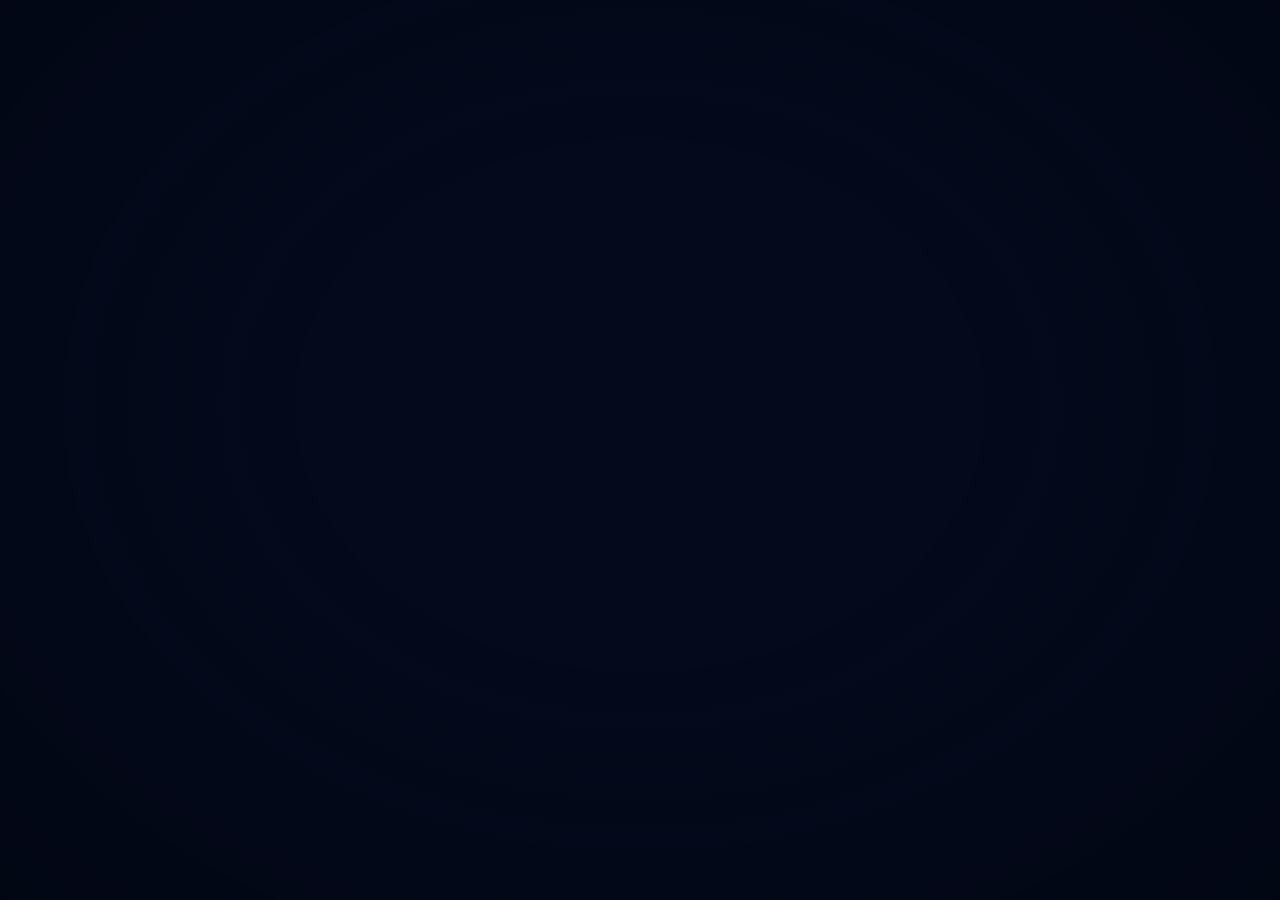
==== brain-3d.html @ 8ebf6328 "Sync from Reply-Mind main repo (2026-08-13 21:41 UTC)" ====
<!DOCTYPE html>
<html lang="it">
<head>
<meta charset="UTF-8">
<meta name="viewport" content="width=device-width, initial-scale=1">
<title>Brain 3D</title>
<style>
*{margin:0;padding:0;box-sizing:border-box}
html,body{width:100%;height:100%;overflow:hidden;background:#040a1c}
#c{position:fixed;inset:0;display:block;cursor:grab}
#c:active{cursor:grabbing}
.vignette{position:fixed;inset:0;pointer-events:none;
  background:radial-gradient(ellipse at 50% 45%,transparent 38%,rgba(2,6,18,.72) 100%)}
</style>
<script type="importmap">
{"imports":{"three":"https://cdn.jsdelivr.net/npm/three@0.160.0/build/three.module.js","three/addons/":"https://cdn.jsdelivr.net/npm/three@0.160.0/examples/jsm/"}}
</script>
</head>
<body>
<canvas id="c"></canvas>
<div class="vignette"></div>
<script type="module">
import * as THREE from 'three';
import { OrbitControls } from 'three/addons/controls/OrbitControls.js';
import { RoomEnvironment } from 'three/addons/environments/RoomEnvironment.js';
import { EffectComposer } from 'three/addons/postprocessing/EffectComposer.js';
import { RenderPass } from 'three/addons/postprocessing/RenderPass.js';
import { UnrealBloomPass } from 'three/addons/postprocessing/UnrealBloomPass.js';
import { OutputPass } from 'three/addons/postprocessing/OutputPass.js';

/* ---------- rumore ---------- */
function mulberry32(a){return function(){a|=0;a=a+0x6D2B79F5|0;let t=Math.imul(a^a>>>15,1|a);t=t+Math.imul(t^t>>>7,61|t)^t;return((t^t>>>14)>>>0)/4294967296;}}
const rng=mulberry32(1234);
const perm=new Uint8Array(512);
{const b=new Uint8Array(256);for(let i=0;i<256;i++)b[i]=i;for(let i=255;i>0;i--){const j=Math.floor(rng()*(i+1));const tmp=b[i];b[i]=b[j];b[j]=tmp;}for(let i=0;i<512;i++)perm[i]=b[i&255];}
function vNoise(x,y,z){
  const X=Math.floor(x),Y=Math.floor(y),Z=Math.floor(z);
  const fx=x-X,fy=y-Y,fz=z-Z;
  const u=fx*fx*(3-2*fx),v=fy*fy*(3-2*fy),w=fz*fz*(3-2*fz);
  const h=(i,j,k)=>perm[(perm[(perm[(X+i)&255]+Y+j)&255]+Z+k)&255]/255;
  const c000=h(0,0,0),c100=h(1,0,0),c010=h(0,1,0),c110=h(1,1,0),c001=h(0,0,1),c101=h(1,0,1),c011=h(0,1,1),c111=h(1,1,1);
  const x00=c000+(c100-c000)*u,x10=c010+(c110-c010)*u,x01=c001+(c101-c001)*u,x11=c011+(c111-c011)*u;
  return (x00+(x10-x00)*v)+(((x01+(x11-x01)*v)-(x00+(x10-x00)*v))*w);
}
function fbm(x,y,z,oct){let amp=0.5,freq=1,sum=0;for(let o=0;o<oct;o++){sum+=amp*vNoise(x*freq,y*freq,z*freq);freq*=2;amp*=0.5;}return sum;}

/* ---------- renderer ---------- */
const canvas=document.getElementById('c');
const renderer=new THREE.WebGLRenderer({canvas,antialias:true});
renderer.setPixelRatio(Math.min(devicePixelRatio,1.8));
renderer.setSize(innerWidth,innerHeight);
renderer.toneMapping=THREE.ACESFilmicToneMapping;
renderer.outputColorSpace=THREE.SRGBColorSpace;

const scene=new THREE.Scene();
scene.background=new THREE.Color(0x040a1c);

const pmrem=new THREE.PMREMGenerator(renderer);
scene.environment=pmrem.fromScene(new RoomEnvironment(),0.04).texture;

/* camera più lontana → vista più ampia */
const camera=new THREE.PerspectiveCamera(42,innerWidth/innerHeight,0.1,100);
camera.position.set(3.8,0.8,4.6);

const controls=new OrbitControls(camera,canvas);
controls.enableDamping=true;controls.dampingFactor=0.06;
controls.enablePan=false;controls.minDistance=2.8;controls.maxDistance=9;
controls.autoRotate=true;controls.autoRotateSpeed=3.1;
controls.target.set(0,-0.08,0);

scene.add(new THREE.DirectionalLight(0xbfd4ff,2.0)).position.set(3,4,2);
scene.add(new THREE.DirectionalLight(0x8b5cf6,1.4)).position.set(-4,-2,-3);

/* ---------- cervello ---------- */
const brainGrp=new THREE.Group();scene.add(brainGrp);
const BS=new THREE.Vector3(0.95,0.85,1.25);

const glassMat=new THREE.MeshPhysicalMaterial({
  color:0xdfe8ff,metalness:0,roughness:0.16,transmission:1.0,thickness:1.8,
  ior:1.35,clearcoat:1,clearcoatRoughness:0.25,
  attenuationColor:0x9aa8ff,attenuationDistance:2.6,envMapIntensity:1.1});

function cortexGeo(){
  const g=new THREE.SphereGeometry(1,180,180);
  const pa=g.attributes.position;const d=new THREE.Vector3();
  for(let i=0;i<pa.count;i++){
    d.fromBufferAttribute(pa,i).normalize();
    const disp=0.16*(fbm(d.x*1.4+3,d.y*1.4,d.z*1.4,3)-.5)+0.09*(fbm(d.x*3.1,d.y*3.1+7,d.z*3.1,3)-.5)+0.13*((1-Math.abs(2*fbm(d.x*2.3+13,d.y*2.3,d.z*2.3+5,4)-1))-.5);
    const r=1+disp;let px=d.x*r,py=d.y*r,pz=d.z*r;
    if(py<-0.35)py*=0.88;
    pa.setXYZ(i,px,py,pz);
  }
  g.computeVertexNormals();return g;
}
const cortex=new THREE.Mesh(cortexGeo(),glassMat);cortex.scale.copy(BS);brainGrp.add(cortex);

function cerebGeo(){
  const g=new THREE.SphereGeometry(1,96,96);
  const pa=g.attributes.position;const d=new THREE.Vector3();
  for(let i=0;i<pa.count;i++){
    d.fromBufferAttribute(pa,i).normalize();
    const r=1+0.05*Math.sin(d.y*26)+0.05*(fbm(d.x*3+21,d.y*3,d.z*3,3)-.5);
    pa.setXYZ(i,d.x*r,d.y*r,d.z*r);
  }
  g.computeVertexNormals();return g;
}
const cereb=new THREE.Mesh(cerebGeo(),glassMat);cereb.scale.set(0.62,0.48,0.55);cereb.position.set(0,-0.52,-1.02);brainGrp.add(cereb);

const stem=new THREE.Mesh(new THREE.CylinderGeometry(0.10,0.075,0.85,24,1),glassMat);
stem.position.set(0,-0.92,-0.62);stem.rotation.x=0.32;brainGrp.add(stem);

/* ---------- neuroni ---------- */
const neuGrp=new THREE.Group();brainGrp.add(neuGrp);

function glowTex(){
  const cv=document.createElement('canvas');cv.width=cv.height=128;
  const ctx=cv.getContext('2d');
  const g=ctx.createRadialGradient(64,64,0,64,64,64);
  g.addColorStop(0,'rgba(140,245,255,1)');g.addColorStop(0.3,'rgba(80,200,255,0.45)');g.addColorStop(1,'rgba(0,80,255,0)');
  ctx.fillStyle=g;ctx.fillRect(0,0,128,128);
  return new THREE.CanvasTexture(cv);
}
const glowT=glowTex();

const neuPos=[];
for(let n=0;n<15;n++){
  const d=new THREE.Vector3(rng()*2-1,rng()*2-1,rng()*2-1).normalize();
  const r=Math.cbrt(rng())*0.78;
  neuPos.push(new THREE.Vector3(d.x*r*BS.x*.92,d.y*r*BS.y*.92,d.z*r*BS.z*.92));
}
neuPos.push(new THREE.Vector3(0,-1.18,-0.74));

const coreGeo=new THREE.SphereGeometry(0.055,16,16);
const sprites=[];
neuPos.forEach((p,i)=>{
  const cm=new THREE.Mesh(coreGeo,new THREE.MeshBasicMaterial({color:0x7df3ff}));
  cm.material.toneMapped=false;cm.position.copy(p);cm.userData.phase=i*1.7;neuGrp.add(cm);
  const sm=new THREE.SpriteMaterial({map:glowT,transparent:true,depthWrite:false,blending:THREE.AdditiveBlending,opacity:.85});
  sm.toneMapped=false;
  const s=new THREE.Sprite(sm);s.position.copy(p);s.scale.setScalar(0.42);s.userData.phase=i*1.7;neuGrp.add(s);
  sprites.push({cm,s});
});

const tubeMat=new THREE.MeshBasicMaterial({color:0x9a66ff,transparent:true,opacity:.85});
tubeMat.toneMapped=false;
const pulsMat=new THREE.MeshBasicMaterial({color:0xd8fbff});pulsMat.toneMapped=false;
const pulsGeo=new THREE.SphereGeometry(0.028,10,10);
const pulses=[];const linked=new Set();

function connect(a,b){
  const key=a<b?a+'-'+b:b+'-'+a;if(linked.has(key))return;linked.add(key);
  const pA=neuPos[a],pB=neuPos[b];
  const mid=pA.clone().lerp(pB,.5).multiplyScalar(1.22);
  mid.x+=(rng()-.5)*.15;mid.y+=(rng()-.5)*.15;mid.z+=(rng()-.5)*.15;
  const curve=new THREE.CatmullRomCurve3([pA.clone(),mid,pB.clone()]);
  neuGrp.add(new THREE.Mesh(new THREE.TubeGeometry(curve,40,.016,6,false),tubeMat));
  const pm=new THREE.Mesh(pulsGeo,pulsMat);neuGrp.add(pm);
  pulses.push({curve,pm,t:rng(),speed:.12+rng()*.22});
}
for(let i=0;i<neuPos.length;i++){let bj=-1,bd=1e9;for(let j=0;j<neuPos.length;j++){if(j===i)continue;const ds=neuPos[i].distanceToSquared(neuPos[j]);if(ds<bd){bd=ds;bj=j;}}connect(i,bj);}
for(let e=0;e<6;e++)connect(Math.floor(rng()*neuPos.length),Math.floor(rng()*neuPos.length));

/* pulviscolo */
const dArr=new Float32Array(260*3);
for(let d=0;d<260;d++){const v=new THREE.Vector3(rng()*2-1,rng()*2-1,rng()*2-1).normalize().multiplyScalar(3.5+rng()*3);dArr[d*3]=v.x;dArr[d*3+1]=v.y;dArr[d*3+2]=v.z;}
const dustGeo=new THREE.BufferGeometry();dustGeo.setAttribute('position',new THREE.BufferAttribute(dArr,3));
const dust=new THREE.Points(dustGeo,new THREE.PointsMaterial({color:0x2a4faa,size:.02,transparent:true,opacity:.55,blending:THREE.AdditiveBlending,depthWrite:false}));
scene.add(dust);

/* ---------- bloom ---------- */
const composer=new EffectComposer(renderer);
composer.addPass(new RenderPass(scene,camera));
composer.addPass(new UnrealBloomPass(new THREE.Vector2(innerWidth,innerHeight),.85,.7,.55));
composer.addPass(new OutputPass());

/* ---------- resize ---------- */
window.addEventListener('resize',()=>{
  camera.aspect=innerWidth/innerHeight;camera.updateProjectionMatrix();
  renderer.setSize(innerWidth,innerHeight);composer.setSize(innerWidth,innerHeight);
});

/* ---------- loop ---------- */
const clock=new THREE.Clock();
renderer.setAnimationLoop(()=>{
  const dt=clock.getDelta(),el=clock.elapsedTime;
  controls.update();
  brainGrp.rotation.x=Math.sin(el*.4)*.04;
  brainGrp.position.y=Math.sin(el*.8)*.03;
  dust.rotation.y=el*.02;
  sprites.forEach(({cm,s})=>{
    const sc=1+.28*Math.sin(el*2.6+cm.userData.phase);
    cm.scale.setScalar(sc);
    s.material.opacity=.65+.3*Math.sin(el*2.6+s.userData.phase);
  });
  pulses.forEach(pl=>{pl.t=(pl.t+dt*pl.speed)%1;pl.pm.position.copy(pl.curve.getPoint(pl.t));});
  composer.render();
});
</script>
</body>
</html>
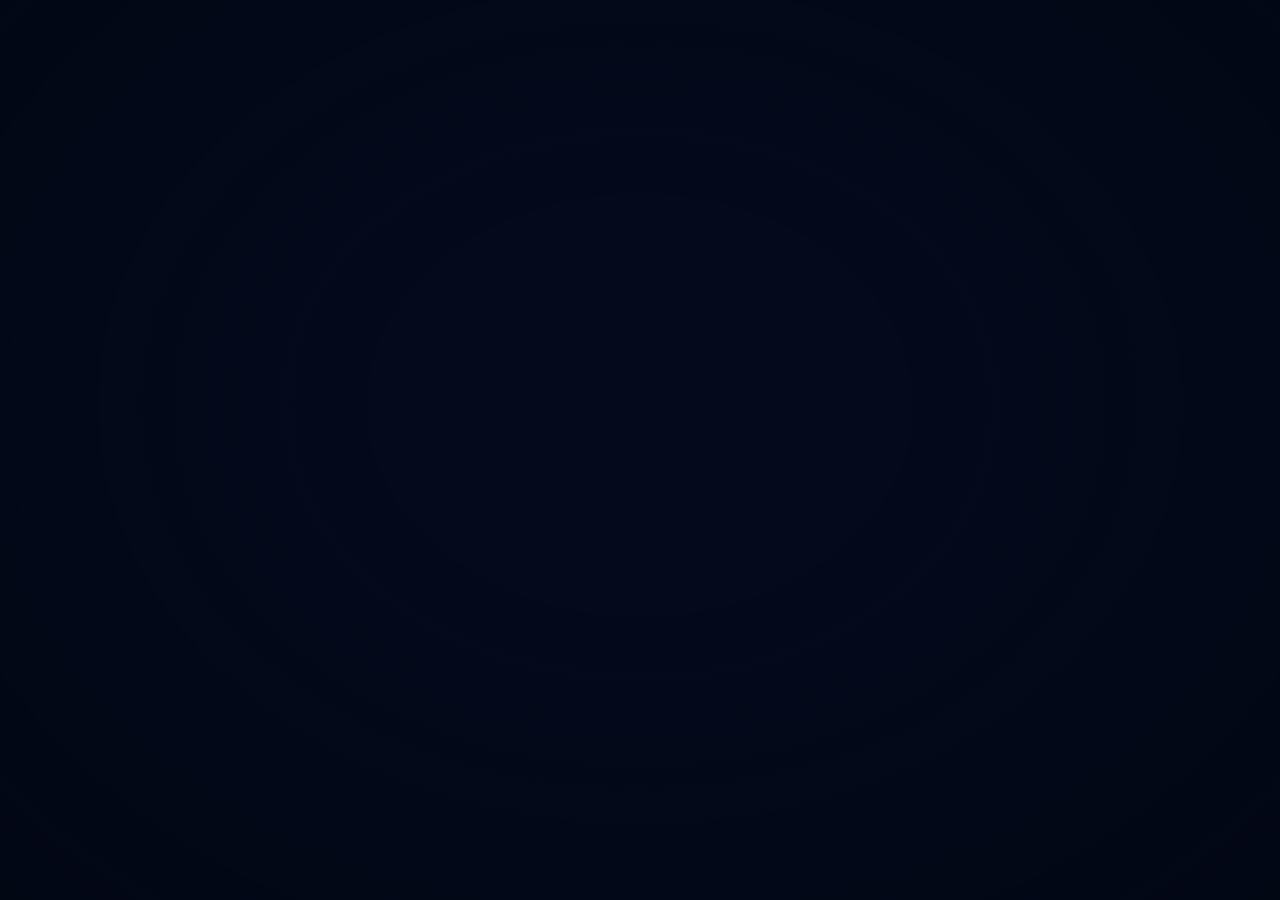
==== commit 6c8c9722: "Sync from Reply-Mind main repo (2026-08-13 21:49 UTC)" ====
--- a/brain-3d.html
+++ b/brain-3d.html
@@ -9,8 +9,8 @@
 html,body{width:100%;height:100%;overflow:hidden;background:#040a1c}
 #c{position:fixed;inset:0;display:block;cursor:grab}
 #c:active{cursor:grabbing}
-.vignette{position:fixed;inset:0;pointer-events:none;
-  background:radial-gradient(ellipse at 50% 45%,transparent 38%,rgba(2,6,18,.72) 100%)}
+.vig{position:fixed;inset:0;pointer-events:none;
+  background:radial-gradient(ellipse at 50% 45%,transparent 30%,rgba(2,6,18,.7) 100%)}
 </style>
 <script type="importmap">
 {"imports":{"three":"https://cdn.jsdelivr.net/npm/three@0.160.0/build/three.module.js","three/addons/":"https://cdn.jsdelivr.net/npm/three@0.160.0/examples/jsm/"}}
@@ -18,10 +18,9 @@
 </head>
 <body>
 <canvas id="c"></canvas>
-<div class="vignette"></div>
+<div class="vig"></div>
 <script type="module">
 import * as THREE from 'three';
-import { OrbitControls } from 'three/addons/controls/OrbitControls.js';
 import { RoomEnvironment } from 'three/addons/environments/RoomEnvironment.js';
 import { EffectComposer } from 'three/addons/postprocessing/EffectComposer.js';
 import { RenderPass } from 'three/addons/postprocessing/RenderPass.js';
@@ -33,16 +32,15 @@
 const rng=mulberry32(1234);
 const perm=new Uint8Array(512);
 {const b=new Uint8Array(256);for(let i=0;i<256;i++)b[i]=i;for(let i=255;i>0;i--){const j=Math.floor(rng()*(i+1));const tmp=b[i];b[i]=b[j];b[j]=tmp;}for(let i=0;i<512;i++)perm[i]=b[i&255];}
-function vNoise(x,y,z){
+function vN(x,y,z){
   const X=Math.floor(x),Y=Math.floor(y),Z=Math.floor(z);
-  const fx=x-X,fy=y-Y,fz=z-Z;
-  const u=fx*fx*(3-2*fx),v=fy*fy*(3-2*fy),w=fz*fz*(3-2*fz);
+  const fx=x-X,fy=y-Y,fz=z-Z,u=fx*fx*(3-2*fx),v=fy*fy*(3-2*fy),w=fz*fz*(3-2*fz);
   const h=(i,j,k)=>perm[(perm[(perm[(X+i)&255]+Y+j)&255]+Z+k)&255]/255;
-  const c000=h(0,0,0),c100=h(1,0,0),c010=h(0,1,0),c110=h(1,1,0),c001=h(0,0,1),c101=h(1,0,1),c011=h(0,1,1),c111=h(1,1,1);
-  const x00=c000+(c100-c000)*u,x10=c010+(c110-c010)*u,x01=c001+(c101-c001)*u,x11=c011+(c111-c011)*u;
-  return (x00+(x10-x00)*v)+(((x01+(x11-x01)*v)-(x00+(x10-x00)*v))*w);
-}
-function fbm(x,y,z,oct){let amp=0.5,freq=1,sum=0;for(let o=0;o<oct;o++){sum+=amp*vNoise(x*freq,y*freq,z*freq);freq*=2;amp*=0.5;}return sum;}
+  const x00=h(0,0,0)+(h(1,0,0)-h(0,0,0))*u,x10=h(0,1,0)+(h(1,1,0)-h(0,1,0))*u;
+  const x01=h(0,0,1)+(h(1,0,1)-h(0,0,1))*u,x11=h(0,1,1)+(h(1,1,1)-h(0,1,1))*u;
+  return (x00+(x10-x00)*v)+((x01+(x11-x01)*v-(x00+(x10-x00)*v))*w);
+}
+function fbm(x,y,z,o){let a=0.5,f=1,s=0;for(let i=0;i<o;i++){s+=a*vN(x*f,y*f,z*f);f*=2;a*=0.5;}return s;}
 
 /* ---------- renderer ---------- */
 const canvas=document.getElementById('c');
@@ -54,146 +52,150 @@
 
 const scene=new THREE.Scene();
 scene.background=new THREE.Color(0x040a1c);
-
 const pmrem=new THREE.PMREMGenerator(renderer);
 scene.environment=pmrem.fromScene(new RoomEnvironment(),0.04).texture;
 
-/* camera più lontana → vista più ampia */
-const camera=new THREE.PerspectiveCamera(42,innerWidth/innerHeight,0.1,100);
-camera.position.set(3.8,0.8,4.6);
-
-const controls=new OrbitControls(camera,canvas);
-controls.enableDamping=true;controls.dampingFactor=0.06;
-controls.enablePan=false;controls.minDistance=2.8;controls.maxDistance=9;
-controls.autoRotate=true;controls.autoRotateSpeed=3.1;
-controls.target.set(0,-0.08,0);
-
-scene.add(new THREE.DirectionalLight(0xbfd4ff,2.0)).position.set(3,4,2);
-scene.add(new THREE.DirectionalLight(0x8b5cf6,1.4)).position.set(-4,-2,-3);
+/* camera fissa, centrata sul cervello */
+const camera=new THREE.PerspectiveCamera(44,innerWidth/innerHeight,0.1,100);
+camera.position.set(0,0.15,3.2);
+camera.lookAt(0,-0.05,0);
+
+const kl=new THREE.DirectionalLight(0xbfd4ff,2.0);kl.position.set(3,4,2);scene.add(kl);
+const rl=new THREE.DirectionalLight(0x8b5cf6,1.4);rl.position.set(-4,-2,-3);scene.add(rl);
 
 /* ---------- cervello ---------- */
 const brainGrp=new THREE.Group();scene.add(brainGrp);
 const BS=new THREE.Vector3(0.95,0.85,1.25);
-
 const glassMat=new THREE.MeshPhysicalMaterial({
   color:0xdfe8ff,metalness:0,roughness:0.16,transmission:1.0,thickness:1.8,
   ior:1.35,clearcoat:1,clearcoatRoughness:0.25,
   attenuationColor:0x9aa8ff,attenuationDistance:2.6,envMapIntensity:1.1});
 
-function cortexGeo(){
-  const g=new THREE.SphereGeometry(1,180,180);
-  const pa=g.attributes.position;const d=new THREE.Vector3();
+function mkCortex(){
+  const g=new THREE.SphereGeometry(1,160,160),pa=g.attributes.position,d=new THREE.Vector3();
   for(let i=0;i<pa.count;i++){
     d.fromBufferAttribute(pa,i).normalize();
-    const disp=0.16*(fbm(d.x*1.4+3,d.y*1.4,d.z*1.4,3)-.5)+0.09*(fbm(d.x*3.1,d.y*3.1+7,d.z*3.1,3)-.5)+0.13*((1-Math.abs(2*fbm(d.x*2.3+13,d.y*2.3,d.z*2.3+5,4)-1))-.5);
-    const r=1+disp;let px=d.x*r,py=d.y*r,pz=d.z*r;
-    if(py<-0.35)py*=0.88;
-    pa.setXYZ(i,px,py,pz);
+    const disp=0.16*(fbm(d.x*1.4+3,d.y*1.4,d.z*1.4,3)-.5)
+              +0.09*(fbm(d.x*3.1,d.y*3.1+7,d.z*3.1,3)-.5)
+              +0.13*((1-Math.abs(2*fbm(d.x*2.3+13,d.y*2.3,d.z*2.3+5,4)-1))-.5);
+    const r=1+disp;let py=d.y*r;if(py<-.35)py*=.88;
+    pa.setXYZ(i,d.x*r,py,d.z*r);
   }
   g.computeVertexNormals();return g;
 }
-const cortex=new THREE.Mesh(cortexGeo(),glassMat);cortex.scale.copy(BS);brainGrp.add(cortex);
-
-function cerebGeo(){
-  const g=new THREE.SphereGeometry(1,96,96);
-  const pa=g.attributes.position;const d=new THREE.Vector3();
+const cortex=new THREE.Mesh(mkCortex(),glassMat);cortex.scale.copy(BS);brainGrp.add(cortex);
+
+function mkCereb(){
+  const g=new THREE.SphereGeometry(1,80,80),pa=g.attributes.position,d=new THREE.Vector3();
   for(let i=0;i<pa.count;i++){
     d.fromBufferAttribute(pa,i).normalize();
-    const r=1+0.05*Math.sin(d.y*26)+0.05*(fbm(d.x*3+21,d.y*3,d.z*3,3)-.5);
+    const r=1+.05*Math.sin(d.y*26)+.05*(fbm(d.x*3+21,d.y*3,d.z*3,3)-.5);
     pa.setXYZ(i,d.x*r,d.y*r,d.z*r);
   }
   g.computeVertexNormals();return g;
 }
-const cereb=new THREE.Mesh(cerebGeo(),glassMat);cereb.scale.set(0.62,0.48,0.55);cereb.position.set(0,-0.52,-1.02);brainGrp.add(cereb);
-
-const stem=new THREE.Mesh(new THREE.CylinderGeometry(0.10,0.075,0.85,24,1),glassMat);
-stem.position.set(0,-0.92,-0.62);stem.rotation.x=0.32;brainGrp.add(stem);
+const cereb=new THREE.Mesh(mkCereb(),glassMat);cereb.scale.set(.62,.48,.55);cereb.position.set(0,-.52,-1.02);brainGrp.add(cereb);
+
+const stem=new THREE.Mesh(new THREE.CylinderGeometry(.10,.075,.85,24),glassMat);
+stem.position.set(0,-.92,-.62);stem.rotation.x=.32;brainGrp.add(stem);
 
 /* ---------- neuroni ---------- */
 const neuGrp=new THREE.Group();brainGrp.add(neuGrp);
-
-function glowTex(){
-  const cv=document.createElement('canvas');cv.width=cv.height=128;
-  const ctx=cv.getContext('2d');
-  const g=ctx.createRadialGradient(64,64,0,64,64,64);
-  g.addColorStop(0,'rgba(140,245,255,1)');g.addColorStop(0.3,'rgba(80,200,255,0.45)');g.addColorStop(1,'rgba(0,80,255,0)');
-  ctx.fillStyle=g;ctx.fillRect(0,0,128,128);
-  return new THREE.CanvasTexture(cv);
-}
-const glowT=glowTex();
+const glowCv=document.createElement('canvas');glowCv.width=glowCv.height=128;
+const gCtx=glowCv.getContext('2d'),gg=gCtx.createRadialGradient(64,64,0,64,64,64);
+gg.addColorStop(0,'rgba(140,245,255,1)');gg.addColorStop(.3,'rgba(80,200,255,.45)');gg.addColorStop(1,'rgba(0,80,255,0)');
+gCtx.fillStyle=gg;gCtx.fillRect(0,0,128,128);
+const glowT=new THREE.CanvasTexture(glowCv);
 
 const neuPos=[];
 for(let n=0;n<15;n++){
-  const d=new THREE.Vector3(rng()*2-1,rng()*2-1,rng()*2-1).normalize();
-  const r=Math.cbrt(rng())*0.78;
+  const d=new THREE.Vector3(rng()*2-1,rng()*2-1,rng()*2-1).normalize(),r=Math.cbrt(rng())*.78;
   neuPos.push(new THREE.Vector3(d.x*r*BS.x*.92,d.y*r*BS.y*.92,d.z*r*BS.z*.92));
 }
-neuPos.push(new THREE.Vector3(0,-1.18,-0.74));
-
-const coreGeo=new THREE.SphereGeometry(0.055,16,16);
-const sprites=[];
+neuPos.push(new THREE.Vector3(0,-1.18,-.74));
+const cGeo=new THREE.SphereGeometry(.055,14,14);
+const sprs=[];
 neuPos.forEach((p,i)=>{
-  const cm=new THREE.Mesh(coreGeo,new THREE.MeshBasicMaterial({color:0x7df3ff}));
-  cm.material.toneMapped=false;cm.position.copy(p);cm.userData.phase=i*1.7;neuGrp.add(cm);
-  const sm=new THREE.SpriteMaterial({map:glowT,transparent:true,depthWrite:false,blending:THREE.AdditiveBlending,opacity:.85});
-  sm.toneMapped=false;
-  const s=new THREE.Sprite(sm);s.position.copy(p);s.scale.setScalar(0.42);s.userData.phase=i*1.7;neuGrp.add(s);
-  sprites.push({cm,s});
-});
-
-const tubeMat=new THREE.MeshBasicMaterial({color:0x9a66ff,transparent:true,opacity:.85});
-tubeMat.toneMapped=false;
-const pulsMat=new THREE.MeshBasicMaterial({color:0xd8fbff});pulsMat.toneMapped=false;
-const pulsGeo=new THREE.SphereGeometry(0.028,10,10);
+  const cm=new THREE.Mesh(cGeo,new THREE.MeshBasicMaterial({color:0x7df3ff,toneMapped:false}));
+  cm.position.copy(p);cm.userData.ph=i*1.7;neuGrp.add(cm);
+  const sm=new THREE.SpriteMaterial({map:glowT,transparent:true,depthWrite:false,blending:THREE.AdditiveBlending,opacity:.85,toneMapped:false});
+  const s=new THREE.Sprite(sm);s.position.copy(p);s.scale.setScalar(.42);s.userData.ph=i*1.7;neuGrp.add(s);
+  sprs.push({cm,s});
+});
+
+const tubMat=new THREE.MeshBasicMaterial({color:0x9a66ff,transparent:true,opacity:.85,toneMapped:false});
+const pulMat=new THREE.MeshBasicMaterial({color:0xd8fbff,toneMapped:false});
+const pulGeo=new THREE.SphereGeometry(.028,10,10);
 const pulses=[];const linked=new Set();
-
-function connect(a,b){
-  const key=a<b?a+'-'+b:b+'-'+a;if(linked.has(key))return;linked.add(key);
-  const pA=neuPos[a],pB=neuPos[b];
-  const mid=pA.clone().lerp(pB,.5).multiplyScalar(1.22);
+function conn(a,b){
+  const k=a<b?a+'-'+b:b+'-'+a;if(linked.has(k))return;linked.add(k);
+  const mid=neuPos[a].clone().lerp(neuPos[b],.5).multiplyScalar(1.22);
   mid.x+=(rng()-.5)*.15;mid.y+=(rng()-.5)*.15;mid.z+=(rng()-.5)*.15;
-  const curve=new THREE.CatmullRomCurve3([pA.clone(),mid,pB.clone()]);
-  neuGrp.add(new THREE.Mesh(new THREE.TubeGeometry(curve,40,.016,6,false),tubeMat));
-  const pm=new THREE.Mesh(pulsGeo,pulsMat);neuGrp.add(pm);
-  pulses.push({curve,pm,t:rng(),speed:.12+rng()*.22});
-}
-for(let i=0;i<neuPos.length;i++){let bj=-1,bd=1e9;for(let j=0;j<neuPos.length;j++){if(j===i)continue;const ds=neuPos[i].distanceToSquared(neuPos[j]);if(ds<bd){bd=ds;bj=j;}}connect(i,bj);}
-for(let e=0;e<6;e++)connect(Math.floor(rng()*neuPos.length),Math.floor(rng()*neuPos.length));
+  const curve=new THREE.CatmullRomCurve3([neuPos[a].clone(),mid,neuPos[b].clone()]);
+  neuGrp.add(new THREE.Mesh(new THREE.TubeGeometry(curve,40,.016,6,false),tubMat));
+  const pm=new THREE.Mesh(pulGeo,pulMat);neuGrp.add(pm);
+  pulses.push({curve,pm,t:rng(),spd:.12+rng()*.22});
+}
+for(let i=0;i<neuPos.length;i++){let bj=-1,bd=1e9;for(let j=0;j<neuPos.length;j++){if(j===i)continue;const ds=neuPos[i].distanceToSquared(neuPos[j]);if(ds<bd){bd=ds;bj=j;}}conn(i,bj);}
+for(let e=0;e<6;e++)conn(Math.floor(rng()*neuPos.length),Math.floor(rng()*neuPos.length));
 
 /* pulviscolo */
-const dArr=new Float32Array(260*3);
-for(let d=0;d<260;d++){const v=new THREE.Vector3(rng()*2-1,rng()*2-1,rng()*2-1).normalize().multiplyScalar(3.5+rng()*3);dArr[d*3]=v.x;dArr[d*3+1]=v.y;dArr[d*3+2]=v.z;}
-const dustGeo=new THREE.BufferGeometry();dustGeo.setAttribute('position',new THREE.BufferAttribute(dArr,3));
-const dust=new THREE.Points(dustGeo,new THREE.PointsMaterial({color:0x2a4faa,size:.02,transparent:true,opacity:.55,blending:THREE.AdditiveBlending,depthWrite:false}));
+const dArr=new Float32Array(200*3);
+for(let d=0;d<200;d++){const v=new THREE.Vector3(rng()*2-1,rng()*2-1,rng()*2-1).normalize().multiplyScalar(2.5+rng()*2);dArr[d*3]=v.x;dArr[d*3+1]=v.y;dArr[d*3+2]=v.z;}
+const dustG=new THREE.BufferGeometry();dustG.setAttribute('position',new THREE.BufferAttribute(dArr,3));
+const dust=new THREE.Points(dustG,new THREE.PointsMaterial({color:0x2a4faa,size:.025,transparent:true,opacity:.5,blending:THREE.AdditiveBlending,depthWrite:false}));
 scene.add(dust);
 
 /* ---------- bloom ---------- */
-const composer=new EffectComposer(renderer);
-composer.addPass(new RenderPass(scene,camera));
-composer.addPass(new UnrealBloomPass(new THREE.Vector2(innerWidth,innerHeight),.85,.7,.55));
-composer.addPass(new OutputPass());
-
-/* ---------- resize ---------- */
+const comp=new EffectComposer(renderer);
+comp.addPass(new RenderPass(scene,camera));
+comp.addPass(new UnrealBloomPass(new THREE.Vector2(innerWidth,innerHeight),.85,.7,.55));
+comp.addPass(new OutputPass());
+
+/* ---------- drag: ruota brainGrp, non la camera ---------- */
+let drag=false,lastX=0,velX=0,inerX=0;
+canvas.addEventListener('pointerdown',e=>{drag=true;lastX=e.clientX;velX=0;canvas.setPointerCapture(e.pointerId);});
+canvas.addEventListener('pointermove',e=>{
+  if(!drag)return;
+  const dx=e.clientX-lastX;velX=dx;
+  brainGrp.rotation.y+=dx*0.01;lastX=e.clientX;
+});
+canvas.addEventListener('pointerup',()=>{drag=false;inerX=velX;});
+canvas.addEventListener('pointerleave',()=>{drag=false;inerX=velX;});
+
+/* scroll zoom */
+canvas.addEventListener('wheel',e=>{
+  camera.position.z=Math.max(2,Math.min(5.5,camera.position.z+e.deltaY*0.008));
+},{passive:true});
+
+/* resize */
 window.addEventListener('resize',()=>{
   camera.aspect=innerWidth/innerHeight;camera.updateProjectionMatrix();
-  renderer.setSize(innerWidth,innerHeight);composer.setSize(innerWidth,innerHeight);
+  renderer.setSize(innerWidth,innerHeight);comp.setSize(innerWidth,innerHeight);
 });
 
 /* ---------- loop ---------- */
 const clock=new THREE.Clock();
+const AUTO_SPEED=0.35; // rad/s ≈ una rotazione ogni ~18s
 renderer.setAnimationLoop(()=>{
   const dt=clock.getDelta(),el=clock.elapsedTime;
-  controls.update();
-  brainGrp.rotation.x=Math.sin(el*.4)*.04;
-  brainGrp.position.y=Math.sin(el*.8)*.03;
-  dust.rotation.y=el*.02;
-  sprites.forEach(({cm,s})=>{
-    const sc=1+.28*Math.sin(el*2.6+cm.userData.phase);
+  /* auto-rotazione sull'asse Y del cervello */
+  if(!drag){
+    inerX*=0.92; // inerzia al rilascio
+    brainGrp.rotation.y+=AUTO_SPEED*dt + inerX*0.01;
+  }
+  /* dondolio lieve */
+  brainGrp.rotation.x=Math.sin(el*.38)*.04;
+  brainGrp.position.y=Math.sin(el*.75)*.03;
+  dust.rotation.y=el*.018;
+  /* pulse neuroni */
+  sprs.forEach(({cm,s})=>{
+    const sc=1+.28*Math.sin(el*2.6+cm.userData.ph);
     cm.scale.setScalar(sc);
-    s.material.opacity=.65+.3*Math.sin(el*2.6+s.userData.phase);
+    s.material.opacity=.6+.3*Math.sin(el*2.6+s.userData.ph);
   });
-  pulses.forEach(pl=>{pl.t=(pl.t+dt*pl.speed)%1;pl.pm.position.copy(pl.curve.getPoint(pl.t));});
-  composer.render();
+  pulses.forEach(pl=>{pl.t=(pl.t+dt*pl.spd)%1;pl.pm.position.copy(pl.curve.getPoint(pl.t));});
+  comp.render();
 });
 </script>
 </body>
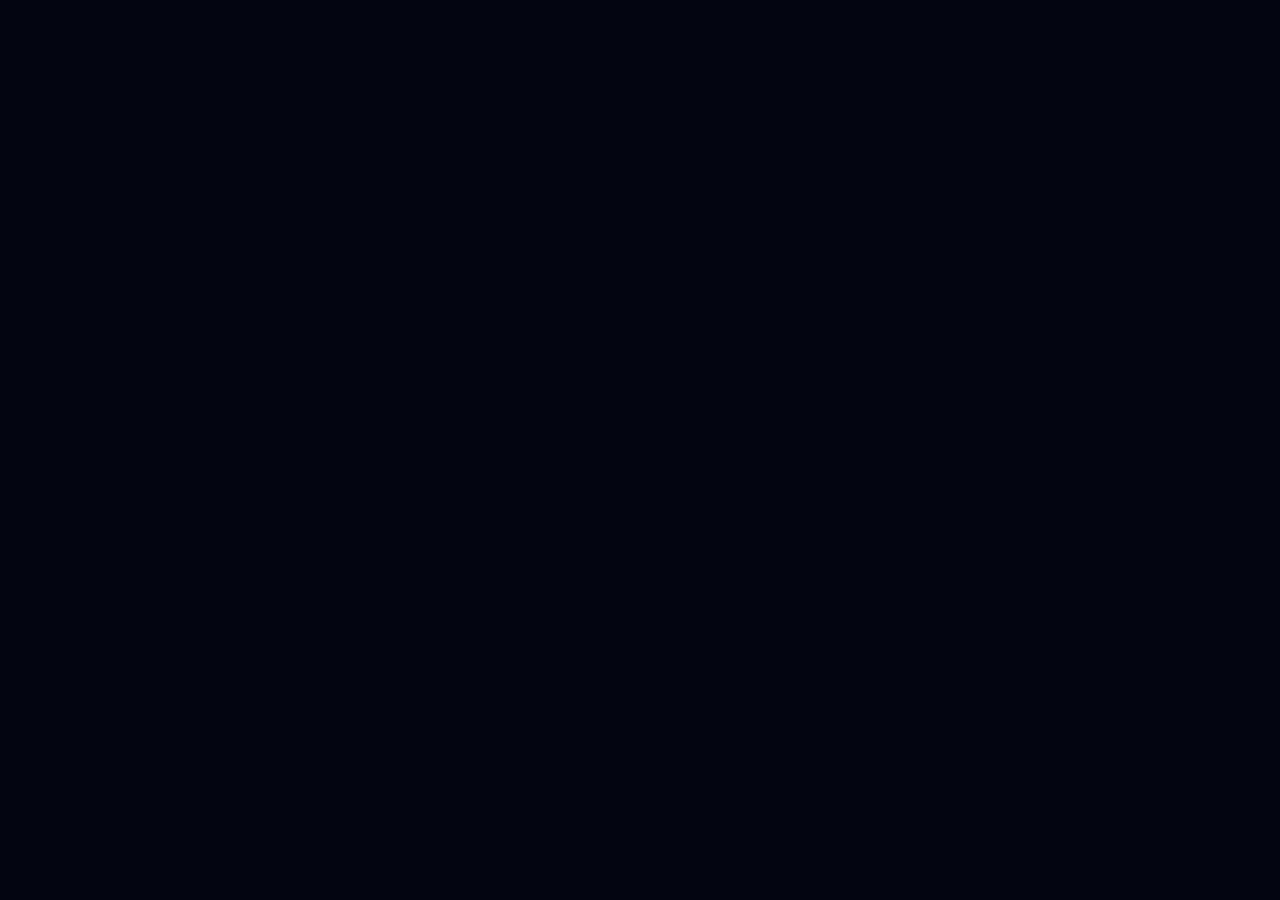
==== commit cc73d23d: "Sync from Reply-Mind main repo (2026-08-13 21:52 UTC)" ====
--- a/brain-3d.html
+++ b/brain-3d.html
@@ -6,11 +6,9 @@
 <title>Brain 3D</title>
 <style>
 *{margin:0;padding:0;box-sizing:border-box}
-html,body{width:100%;height:100%;overflow:hidden;background:#040a1c}
+html,body{width:100%;height:100%;overflow:hidden;background:#020510}
 #c{position:fixed;inset:0;display:block;cursor:grab}
 #c:active{cursor:grabbing}
-.vig{position:fixed;inset:0;pointer-events:none;
-  background:radial-gradient(ellipse at 50% 45%,transparent 30%,rgba(2,6,18,.7) 100%)}
 </style>
 <script type="importmap">
 {"imports":{"three":"https://cdn.jsdelivr.net/npm/three@0.160.0/build/three.module.js","three/addons/":"https://cdn.jsdelivr.net/npm/three@0.160.0/examples/jsm/"}}
@@ -18,7 +16,6 @@
 </head>
 <body>
 <canvas id="c"></canvas>
-<div class="vig"></div>
 <script type="module">
 import * as THREE from 'three';
 import { RoomEnvironment } from 'three/addons/environments/RoomEnvironment.js';
@@ -29,143 +26,232 @@
 
 /* ---------- rumore ---------- */
 function mulberry32(a){return function(){a|=0;a=a+0x6D2B79F5|0;let t=Math.imul(a^a>>>15,1|a);t=t+Math.imul(t^t>>>7,61|t)^t;return((t^t>>>14)>>>0)/4294967296;}}
-const rng=mulberry32(1234);
+const rng=mulberry32(42);
 const perm=new Uint8Array(512);
-{const b=new Uint8Array(256);for(let i=0;i<256;i++)b[i]=i;for(let i=255;i>0;i--){const j=Math.floor(rng()*(i+1));const tmp=b[i];b[i]=b[j];b[j]=tmp;}for(let i=0;i<512;i++)perm[i]=b[i&255];}
+{const b=new Uint8Array(256);for(let i=0;i<256;i++)b[i]=i;for(let i=255;i>0;i--){const j=Math.floor(rng()*(i+1));[b[i],b[j]]=[b[j],b[i]];}for(let i=0;i<512;i++)perm[i]=b[i&255];}
 function vN(x,y,z){
   const X=Math.floor(x),Y=Math.floor(y),Z=Math.floor(z);
   const fx=x-X,fy=y-Y,fz=z-Z,u=fx*fx*(3-2*fx),v=fy*fy*(3-2*fy),w=fz*fz*(3-2*fz);
   const h=(i,j,k)=>perm[(perm[(perm[(X+i)&255]+Y+j)&255]+Z+k)&255]/255;
   const x00=h(0,0,0)+(h(1,0,0)-h(0,0,0))*u,x10=h(0,1,0)+(h(1,1,0)-h(0,1,0))*u;
   const x01=h(0,0,1)+(h(1,0,1)-h(0,0,1))*u,x11=h(0,1,1)+(h(1,1,1)-h(0,1,1))*u;
-  return (x00+(x10-x00)*v)+((x01+(x11-x01)*v-(x00+(x10-x00)*v))*w);
+  return x00+(x10-x00)*v+((x01+(x11-x01)*v-(x00+(x10-x00)*v))*w);
 }
 function fbm(x,y,z,o){let a=0.5,f=1,s=0;for(let i=0;i<o;i++){s+=a*vN(x*f,y*f,z*f);f*=2;a*=0.5;}return s;}
 
 /* ---------- renderer ---------- */
 const canvas=document.getElementById('c');
 const renderer=new THREE.WebGLRenderer({canvas,antialias:true});
-renderer.setPixelRatio(Math.min(devicePixelRatio,1.8));
+renderer.setPixelRatio(Math.min(devicePixelRatio,2));
 renderer.setSize(innerWidth,innerHeight);
 renderer.toneMapping=THREE.ACESFilmicToneMapping;
+renderer.toneMappingExposure=1.1;
 renderer.outputColorSpace=THREE.SRGBColorSpace;
+renderer.shadowMap.enabled=true;
 
 const scene=new THREE.Scene();
-scene.background=new THREE.Color(0x040a1c);
+scene.background=new THREE.Color(0x020510);
+scene.fog=new THREE.FogExp2(0x020510,0.14);
+
 const pmrem=new THREE.PMREMGenerator(renderer);
-scene.environment=pmrem.fromScene(new RoomEnvironment(),0.04).texture;
-
-/* camera fissa, centrata sul cervello */
-const camera=new THREE.PerspectiveCamera(44,innerWidth/innerHeight,0.1,100);
-camera.position.set(0,0.15,3.2);
-camera.lookAt(0,-0.05,0);
-
-const kl=new THREE.DirectionalLight(0xbfd4ff,2.0);kl.position.set(3,4,2);scene.add(kl);
-const rl=new THREE.DirectionalLight(0x8b5cf6,1.4);rl.position.set(-4,-2,-3);scene.add(rl);
-
-/* ---------- cervello ---------- */
-const brainGrp=new THREE.Group();scene.add(brainGrp);
-const BS=new THREE.Vector3(0.95,0.85,1.25);
-const glassMat=new THREE.MeshPhysicalMaterial({
-  color:0xdfe8ff,metalness:0,roughness:0.16,transmission:1.0,thickness:1.8,
-  ior:1.35,clearcoat:1,clearcoatRoughness:0.25,
-  attenuationColor:0x9aa8ff,attenuationDistance:2.6,envMapIntensity:1.1});
-
+scene.environment=pmrem.fromScene(new RoomEnvironment(),0.02).texture;
+
+/* camera */
+const camera=new THREE.PerspectiveCamera(42,innerWidth/innerHeight,0.1,60);
+camera.position.set(0,0.2,3.0);
+camera.lookAt(0,0,0);
+
+/* ---------- luci come nel video ---------- */
+// luce principale alta destra, bianca-calda, intensa → riflesso brillante
+const mainL=new THREE.DirectionalLight(0xffffff,12);
+mainL.position.set(3,5,2);
+scene.add(mainL);
+
+// rim sinistra bassa, viola freddo
+const rimL=new THREE.DirectionalLight(0x6633cc,3.5);
+rimL.position.set(-4,-1,-2);
+scene.add(rimL);
+
+// fill frontale basso, blu
+const fillL=new THREE.DirectionalLight(0x1a3a8f,2.0);
+fillL.position.set(0,-2,4);
+scene.add(fillL);
+
+// punto luce blu sul tronco (effetto glow base)
+const stemL=new THREE.PointLight(0x00aaff,4,2.5);
+stemL.position.set(0,-1.6,0);
+scene.add(stemL);
+
+/* ---------- materiale metallico scuro (come nel video) ---------- */
+const brainMat=new THREE.MeshPhysicalMaterial({
+  color:0x0a1428,
+  metalness:0.9,
+  roughness:0.12,
+  clearcoat:1.0,
+  clearcoatRoughness:0.08,
+  reflectivity:1.0,
+  envMapIntensity:1.4
+});
+
+const ringMat=new THREE.MeshPhysicalMaterial({
+  color:0x1a2a4a,
+  metalness:0.95,
+  roughness:0.08,
+  clearcoat:1.0,
+  clearcoatRoughness:0.05,
+  envMapIntensity:1.6
+});
+
+/* ---------- gruppo principale ---------- */
+const brainGrp=new THREE.Group();
+brainGrp.position.y=0.1;
+scene.add(brainGrp);
+const BS=new THREE.Vector3(1.0,0.88,1.18);
+
+/* corteccia */
 function mkCortex(){
-  const g=new THREE.SphereGeometry(1,160,160),pa=g.attributes.position,d=new THREE.Vector3();
+  const g=new THREE.SphereGeometry(1,200,200),pa=g.attributes.position,d=new THREE.Vector3();
   for(let i=0;i<pa.count;i++){
     d.fromBufferAttribute(pa,i).normalize();
-    const disp=0.16*(fbm(d.x*1.4+3,d.y*1.4,d.z*1.4,3)-.5)
-              +0.09*(fbm(d.x*3.1,d.y*3.1+7,d.z*3.1,3)-.5)
-              +0.13*((1-Math.abs(2*fbm(d.x*2.3+13,d.y*2.3,d.z*2.3+5,4)-1))-.5);
-    const r=1+disp;let py=d.y*r;if(py<-.35)py*=.88;
+    const big=fbm(d.x*1.3+3,d.y*1.3,d.z*1.3,3)-.5;
+    const mid=fbm(d.x*2.8,d.y*2.8+7,d.z*2.8,3)-.5;
+    const gyrus=1-Math.abs(2*fbm(d.x*2.2+13,d.y*2.2,d.z*2.2+5,4)-1);
+    const disp=0.18*big+0.10*mid+0.15*(gyrus-.5);
+    const r=1+disp;
+    let py=d.y*r;if(py<-.4)py*=.85;
     pa.setXYZ(i,d.x*r,py,d.z*r);
   }
   g.computeVertexNormals();return g;
 }
-const cortex=new THREE.Mesh(mkCortex(),glassMat);cortex.scale.copy(BS);brainGrp.add(cortex);
-
+const cortex=new THREE.Mesh(mkCortex(),brainMat);
+cortex.scale.copy(BS);
+brainGrp.add(cortex);
+
+/* cervelletto */
 function mkCereb(){
   const g=new THREE.SphereGeometry(1,80,80),pa=g.attributes.position,d=new THREE.Vector3();
   for(let i=0;i<pa.count;i++){
     d.fromBufferAttribute(pa,i).normalize();
-    const r=1+.05*Math.sin(d.y*26)+.05*(fbm(d.x*3+21,d.y*3,d.z*3,3)-.5);
+    const r=1+.06*Math.sin(d.y*28)+.06*(fbm(d.x*3+21,d.y*3,d.z*3,3)-.5);
     pa.setXYZ(i,d.x*r,d.y*r,d.z*r);
   }
   g.computeVertexNormals();return g;
 }
-const cereb=new THREE.Mesh(mkCereb(),glassMat);cereb.scale.set(.62,.48,.55);cereb.position.set(0,-.52,-1.02);brainGrp.add(cereb);
-
-const stem=new THREE.Mesh(new THREE.CylinderGeometry(.10,.075,.85,24),glassMat);
-stem.position.set(0,-.92,-.62);stem.rotation.x=.32;brainGrp.add(stem);
-
-/* ---------- neuroni ---------- */
+const cereb=new THREE.Mesh(mkCereb(),brainMat);
+cereb.scale.set(.60,.46,.52);cereb.position.set(0,-.54,-1.0);
+brainGrp.add(cereb);
+
+/* tronco */
+const stemGroup=new THREE.Group();stemGroup.position.set(0,-1.0,-.55);stemGroup.rotation.x=.28;
+brainGrp.add(stemGroup);
+[{r:.12,h:.5},{r:.10,h:.3},{r:.08,h:.25}].forEach(({r,h},i)=>{
+  const m=new THREE.Mesh(new THREE.CylinderGeometry(r,r*0.85,h,28),brainMat);
+  m.position.y=-i*.35;stemGroup.add(m);
+});
+
+/* ---------- anelli (come nel video) ---------- */
+const ringGroup=new THREE.Group();
+ringGroup.position.set(0,-0.85,-.3);
+ringGroup.rotation.x=.15;
+brainGrp.add(ringGroup);
+
+const ringData=[
+  {r:0.62,tube:0.025,y:0.0},
+  {r:0.58,tube:0.022,y:-0.12},
+  {r:0.52,tube:0.020,y:-0.24},
+  {r:0.44,tube:0.018,y:-0.36},
+  {r:0.36,tube:0.016,y:-0.48},
+];
+ringData.forEach(({r,tube,y})=>{
+  const mesh=new THREE.Mesh(new THREE.TorusGeometry(r,tube,16,80),ringMat);
+  mesh.rotation.x=Math.PI/2;mesh.position.y=y;
+  ringGroup.add(mesh);
+});
+
+/* glow luce in cima al tronco (piccola sfera emissiva) */
+const glowCore=new THREE.Mesh(
+  new THREE.SphereGeometry(.045,16,16),
+  new THREE.MeshBasicMaterial({color:0x00ccff,toneMapped:false})
+);
+glowCore.position.set(0,-1.9,-.5);
+const glowSpr=new THREE.Sprite(new THREE.SpriteMaterial({
+  map:(()=>{const cv=document.createElement('canvas');cv.width=cv.height=64;
+    const ctx=cv.getContext('2d'),g2=ctx.createRadialGradient(32,32,0,32,32,32);
+    g2.addColorStop(0,'rgba(0,200,255,1)');g2.addColorStop(.4,'rgba(0,100,255,.4)');g2.addColorStop(1,'rgba(0,0,80,0)');
+    ctx.fillStyle=g2;ctx.fillRect(0,0,64,64);return new THREE.CanvasTexture(cv);})(),
+  transparent:true,blending:THREE.AdditiveBlending,opacity:.9,toneMapped:false
+}));
+glowSpr.position.copy(glowCore.position);glowSpr.scale.setScalar(.5);
+scene.add(glowCore);scene.add(glowSpr);
+
+/* neuroni — sottili, accentano il cervello metallico */
 const neuGrp=new THREE.Group();brainGrp.add(neuGrp);
-const glowCv=document.createElement('canvas');glowCv.width=glowCv.height=128;
-const gCtx=glowCv.getContext('2d'),gg=gCtx.createRadialGradient(64,64,0,64,64,64);
-gg.addColorStop(0,'rgba(140,245,255,1)');gg.addColorStop(.3,'rgba(80,200,255,.45)');gg.addColorStop(1,'rgba(0,80,255,0)');
-gCtx.fillStyle=gg;gCtx.fillRect(0,0,128,128);
+const glowCv=document.createElement('canvas');glowCv.width=glowCv.height=64;
+const gCtx=glowCv.getContext('2d'),gg=gCtx.createRadialGradient(32,32,0,32,32,32);
+gg.addColorStop(0,'rgba(80,200,255,1)');gg.addColorStop(.35,'rgba(40,120,255,.4)');gg.addColorStop(1,'rgba(0,0,128,0)');
+gCtx.fillStyle=gg;gCtx.fillRect(0,0,64,64);
 const glowT=new THREE.CanvasTexture(glowCv);
 
 const neuPos=[];
-for(let n=0;n<15;n++){
-  const d=new THREE.Vector3(rng()*2-1,rng()*2-1,rng()*2-1).normalize(),r=Math.cbrt(rng())*.78;
-  neuPos.push(new THREE.Vector3(d.x*r*BS.x*.92,d.y*r*BS.y*.92,d.z*r*BS.z*.92));
-}
-neuPos.push(new THREE.Vector3(0,-1.18,-.74));
-const cGeo=new THREE.SphereGeometry(.055,14,14);
+for(let n=0;n<12;n++){
+  const d=new THREE.Vector3(rng()*2-1,rng()*2-1,rng()*2-1).normalize(),r=Math.cbrt(rng())*.75;
+  neuPos.push(new THREE.Vector3(d.x*r*BS.x*.9,d.y*r*BS.y*.9,d.z*r*BS.z*.9));
+}
 const sprs=[];
+const cGeo=new THREE.SphereGeometry(.04,10,10);
 neuPos.forEach((p,i)=>{
-  const cm=new THREE.Mesh(cGeo,new THREE.MeshBasicMaterial({color:0x7df3ff,toneMapped:false}));
-  cm.position.copy(p);cm.userData.ph=i*1.7;neuGrp.add(cm);
-  const sm=new THREE.SpriteMaterial({map:glowT,transparent:true,depthWrite:false,blending:THREE.AdditiveBlending,opacity:.85,toneMapped:false});
-  const s=new THREE.Sprite(sm);s.position.copy(p);s.scale.setScalar(.42);s.userData.ph=i*1.7;neuGrp.add(s);
+  const cm=new THREE.Mesh(cGeo,new THREE.MeshBasicMaterial({color:0x40c8ff,toneMapped:false}));
+  cm.position.copy(p);cm.userData.ph=i*1.8;neuGrp.add(cm);
+  const sm=new THREE.SpriteMaterial({map:glowT,transparent:true,depthWrite:false,blending:THREE.AdditiveBlending,opacity:.7,toneMapped:false});
+  const s=new THREE.Sprite(sm);s.position.copy(p);s.scale.setScalar(.32);s.userData.ph=i*1.8;neuGrp.add(s);
   sprs.push({cm,s});
 });
 
-const tubMat=new THREE.MeshBasicMaterial({color:0x9a66ff,transparent:true,opacity:.85,toneMapped:false});
-const pulMat=new THREE.MeshBasicMaterial({color:0xd8fbff,toneMapped:false});
-const pulGeo=new THREE.SphereGeometry(.028,10,10);
+const tubMat=new THREE.MeshBasicMaterial({color:0x6633cc,transparent:true,opacity:.6,toneMapped:false});
+const pulMat=new THREE.MeshBasicMaterial({color:0x80e8ff,toneMapped:false});
+const pulGeo=new THREE.SphereGeometry(.02,8,8);
 const pulses=[];const linked=new Set();
 function conn(a,b){
-  const k=a<b?a+'-'+b:b+'-'+a;if(linked.has(k))return;linked.add(k);
-  const mid=neuPos[a].clone().lerp(neuPos[b],.5).multiplyScalar(1.22);
-  mid.x+=(rng()-.5)*.15;mid.y+=(rng()-.5)*.15;mid.z+=(rng()-.5)*.15;
+  const k=Math.min(a,b)+'-'+Math.max(a,b);if(linked.has(k))return;linked.add(k);
+  const mid=neuPos[a].clone().lerp(neuPos[b],.5).multiplyScalar(1.18);
+  mid.x+=(rng()-.5)*.1;mid.y+=(rng()-.5)*.1;mid.z+=(rng()-.5)*.1;
   const curve=new THREE.CatmullRomCurve3([neuPos[a].clone(),mid,neuPos[b].clone()]);
-  neuGrp.add(new THREE.Mesh(new THREE.TubeGeometry(curve,40,.016,6,false),tubMat));
+  neuGrp.add(new THREE.Mesh(new THREE.TubeGeometry(curve,32,.012,5,false),tubMat));
   const pm=new THREE.Mesh(pulGeo,pulMat);neuGrp.add(pm);
-  pulses.push({curve,pm,t:rng(),spd:.12+rng()*.22});
+  pulses.push({curve,pm,t:rng(),spd:.15+rng()*.2});
 }
 for(let i=0;i<neuPos.length;i++){let bj=-1,bd=1e9;for(let j=0;j<neuPos.length;j++){if(j===i)continue;const ds=neuPos[i].distanceToSquared(neuPos[j]);if(ds<bd){bd=ds;bj=j;}}conn(i,bj);}
-for(let e=0;e<6;e++)conn(Math.floor(rng()*neuPos.length),Math.floor(rng()*neuPos.length));
-
-/* pulviscolo */
-const dArr=new Float32Array(200*3);
-for(let d=0;d<200;d++){const v=new THREE.Vector3(rng()*2-1,rng()*2-1,rng()*2-1).normalize().multiplyScalar(2.5+rng()*2);dArr[d*3]=v.x;dArr[d*3+1]=v.y;dArr[d*3+2]=v.z;}
-const dustG=new THREE.BufferGeometry();dustG.setAttribute('position',new THREE.BufferAttribute(dArr,3));
-const dust=new THREE.Points(dustG,new THREE.PointsMaterial({color:0x2a4faa,size:.025,transparent:true,opacity:.5,blending:THREE.AdditiveBlending,depthWrite:false}));
-scene.add(dust);
+for(let e=0;e<5;e++)conn(Math.floor(rng()*neuPos.length),Math.floor(rng()*neuPos.length));
 
 /* ---------- bloom ---------- */
 const comp=new EffectComposer(renderer);
 comp.addPass(new RenderPass(scene,camera));
-comp.addPass(new UnrealBloomPass(new THREE.Vector2(innerWidth,innerHeight),.85,.7,.55));
+comp.addPass(new UnrealBloomPass(new THREE.Vector2(innerWidth,innerHeight),1.1,.5,.4));
 comp.addPass(new OutputPass());
 
-/* ---------- drag: ruota brainGrp, non la camera ---------- */
-let drag=false,lastX=0,velX=0,inerX=0;
-canvas.addEventListener('pointerdown',e=>{drag=true;lastX=e.clientX;velX=0;canvas.setPointerCapture(e.pointerId);});
+/* ---------- drag 3D libero su X e Y (come nel video) ---------- */
+let isDrag=false,lastX=0,lastY=0,velX=0,velY=0;
+const _qX=new THREE.Quaternion(),_qY=new THREE.Quaternion();
+const AX=new THREE.Vector3(1,0,0),AY=new THREE.Vector3(0,1,0);
+
+canvas.addEventListener('pointerdown',e=>{
+  isDrag=true;lastX=e.clientX;lastY=e.clientY;velX=0;velY=0;
+  canvas.setPointerCapture(e.pointerId);
+});
 canvas.addEventListener('pointermove',e=>{
-  if(!drag)return;
-  const dx=e.clientX-lastX;velX=dx;
-  brainGrp.rotation.y+=dx*0.01;lastX=e.clientX;
-});
-canvas.addEventListener('pointerup',()=>{drag=false;inerX=velX;});
-canvas.addEventListener('pointerleave',()=>{drag=false;inerX=velX;});
+  if(!isDrag)return;
+  const dx=e.clientX-lastX,dy=e.clientY-lastY;
+  _qY.setFromAxisAngle(AY,dx*.012);
+  _qX.setFromAxisAngle(AX,dy*.012);
+  brainGrp.quaternion.premultiply(_qY).premultiply(_qX);
+  velX=dx;velY=dy;lastX=e.clientX;lastY=e.clientY;
+});
+canvas.addEventListener('pointerup',()=>{isDrag=false;});
+canvas.addEventListener('pointerleave',()=>{isDrag=false;});
 
 /* scroll zoom */
 canvas.addEventListener('wheel',e=>{
-  camera.position.z=Math.max(2,Math.min(5.5,camera.position.z+e.deltaY*0.008));
+  camera.position.z=Math.max(1.8,Math.min(5.5,camera.position.z+e.deltaY*.006));
 },{passive:true});
 
 /* resize */
@@ -176,25 +262,38 @@
 
 /* ---------- loop ---------- */
 const clock=new THREE.Clock();
-const AUTO_SPEED=0.35; // rad/s ≈ una rotazione ogni ~18s
+const AUTO=0.28; // rad/s auto-rotazione Y
 renderer.setAnimationLoop(()=>{
   const dt=clock.getDelta(),el=clock.elapsedTime;
-  /* auto-rotazione sull'asse Y del cervello */
-  if(!drag){
-    inerX*=0.92; // inerzia al rilascio
-    brainGrp.rotation.y+=AUTO_SPEED*dt + inerX*0.01;
+
+  if(!isDrag){
+    // inerzia
+    velX*=.90;velY*=.90;
+    _qY.setFromAxisAngle(AY,AUTO*dt+velX*.008);
+    _qX.setFromAxisAngle(AX,velY*.008);
+    brainGrp.quaternion.premultiply(_qY).premultiply(_qX);
   }
-  /* dondolio lieve */
-  brainGrp.rotation.x=Math.sin(el*.38)*.04;
-  brainGrp.position.y=Math.sin(el*.75)*.03;
-  dust.rotation.y=el*.018;
-  /* pulse neuroni */
+
+  // dondolio lieve in posizione
+  brainGrp.position.y=0.1+Math.sin(el*.7)*.025;
+
+  // pulsazione anelli
+  const rs=1+.008*Math.sin(el*2.2);
+  ringGroup.scale.setScalar(rs);
+
+  // glow stem
+  stemL.intensity=3.5+1.5*Math.sin(el*3.1);
+  glowSpr.material.opacity=.7+.25*Math.sin(el*3.1);
+  glowCore.scale.setScalar(.9+.15*Math.sin(el*3.1));
+
+  // neuroni
   sprs.forEach(({cm,s})=>{
-    const sc=1+.28*Math.sin(el*2.6+cm.userData.ph);
+    const sc=1+.25*Math.sin(el*2.5+cm.userData.ph);
     cm.scale.setScalar(sc);
-    s.material.opacity=.6+.3*Math.sin(el*2.6+s.userData.ph);
+    s.material.opacity=.5+.25*Math.sin(el*2.5+s.userData.ph);
   });
   pulses.forEach(pl=>{pl.t=(pl.t+dt*pl.spd)%1;pl.pm.position.copy(pl.curve.getPoint(pl.t));});
+
   comp.render();
 });
 </script>
